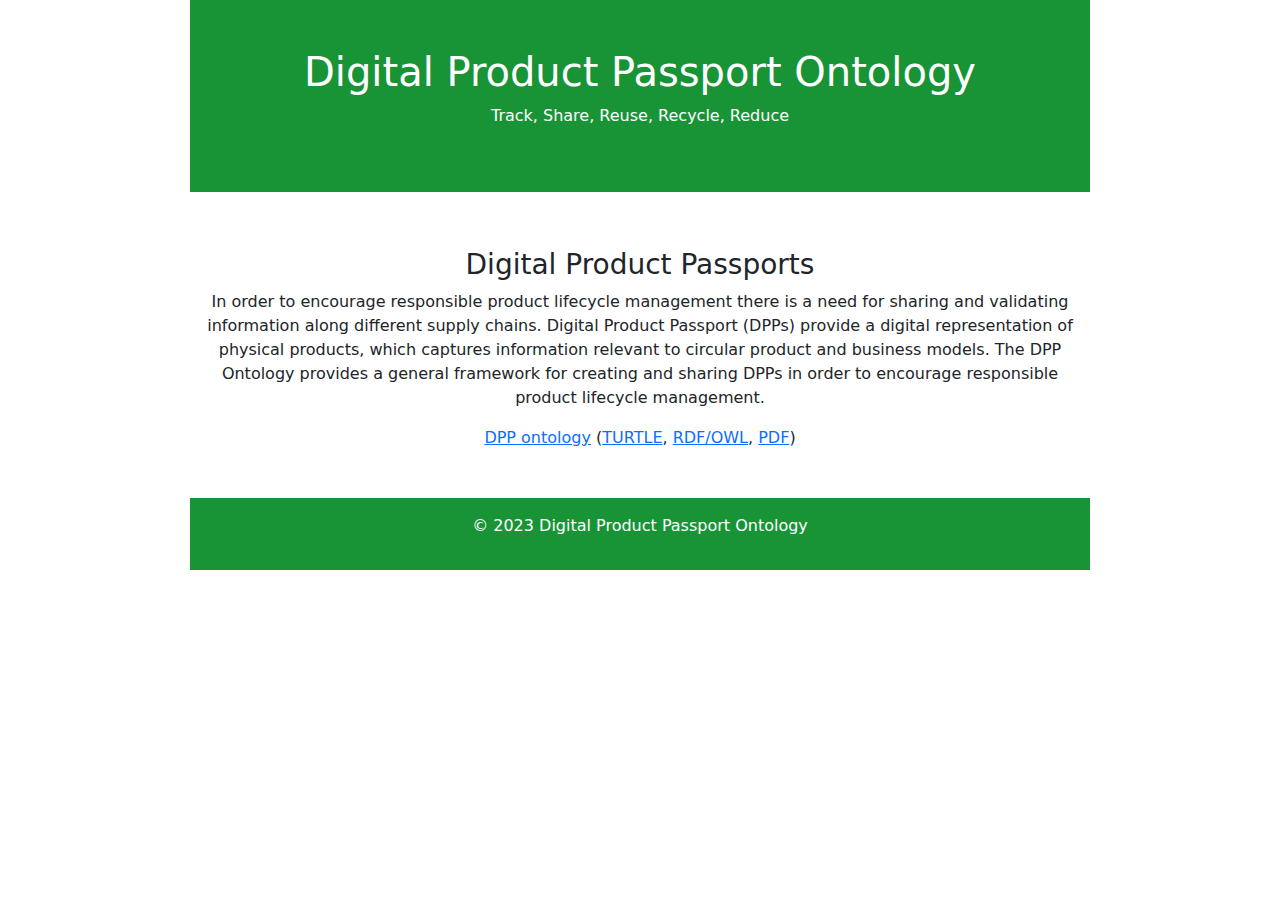
==== docs/index.html @ e33a9726 "update docs" ====
<!DOCTYPE html>
<html lang="en">

<head>
    <meta charset="UTF-8">
    <meta name="viewport" content="width=device-width, initial-scale=1.0">
    <title>Digital Product Passports</title>
    <link rel="stylesheet" href="https://cdn.jsdelivr.net/npm/bootstrap@5.3.0/dist/css/bootstrap.min.css">
    <link rel="stylesheet" href="css/styles.css">
</head>

<body>

    <section id="home" class="hero bg-green text-white text-center py-5">
        <div class="container">
            <h1>Digital Product Passport Ontology</h1>
            <p>Track, Share, Reuse, Recycle, Reduce</p>
        </div>
    </section>

    <section id="features" class="features text-center py-5">
        <div class="container">
            <h2></h2>
            <div class="row">
                <div class="d-flex justify-content-end">
                    <div>
                        <h3>Digital Product Passports</h3>
                        <p>
                            In order to encourage responsible product lifecycle management there is a need for sharing
                            and validating information along different supply chains.

                            Digital Product Passport (DPPs) provide a digital representation of physical products, which
                            captures information relevant to circular product and business models.

                            The DPP Ontology provides a general framework for creating and sharing DPPs in order to
                            encourage responsible product lifecycle management.
                        </p>

                        <div>
                            <a href="ontology/dpp/0.1/index.html">DPP ontology</a>
                            (<a href="ontology/dpp/0.1/dpp.ttl">TURTLE</a>,
                            <a href="ontology/dpp/0.1/dpp.rdf">RDF/OWL</a>,
                            <a href="ontology/dpp/0.1/dpp.pdf">PDF</a>)
                        </div>
                    </div>
                </div>
            </div>
        </div>
    </section>

    <footer class="bg-green text-white text-center py-3">
        <div class="container">
            <p>&copy; 2023 Digital Product Passport Ontology</p>
        </div>
    </footer>

    <script src="https://cdn.jsdelivr.net/npm/bootstrap@5.3.0/dist/js/bootstrap.bundle.min.js"></script>
</body>

</html>
---- docs/css/styles.css ----
body {
    max-width: 900px;
    margin: auto
}

.bg-green {
    background-color: #189437;
}
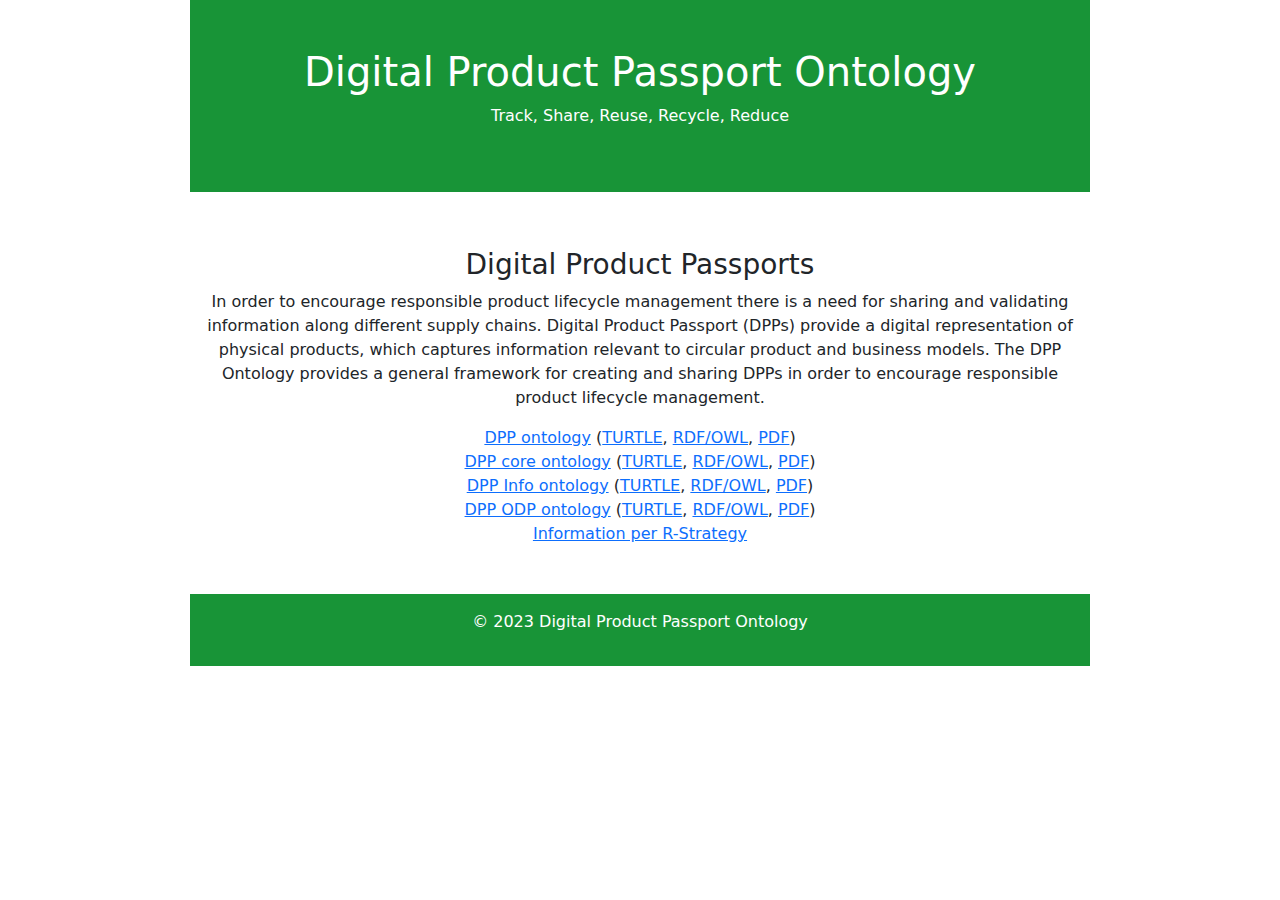
==== commit 4ea7c4e2: "update docs" ====
--- a/docs/index.html
+++ b/docs/index.html
@@ -42,6 +42,27 @@
                             <a href="ontology/dpp/0.1/dpp.rdf">RDF/OWL</a>,
                             <a href="ontology/dpp/0.1/dpp.pdf">PDF</a>)
                         </div>
+                        <div>
+                            <a href="ontology/dpp-core/0.1/index.html">DPP core ontology</a>
+                            (<a href="ontology/dpp-core/0.1/dpp-core.ttl">TURTLE</a>,
+                            <a href="ontology/dpp-core/0.1/dpp-core.rdf">RDF/OWL</a>,
+                            <a href="ontology/dpp-core/0.1/dpp-core.pdf">PDF</a>)
+                        </div>
+                        <div>
+                            <a href="ontology/dpp-info/0.1/index.html">DPP Info ontology</a>
+                            (<a href="ontology/dpp-info/0.1/dpp-info.ttl">TURTLE</a>,
+                            <a href="ontology/dpp-info/0.1/dpp-info.rdf">RDF/OWL</a>,
+                            <a href="ontology/dpp-info/0.1/dpp-info.pdf">PDF</a>)
+                        </div>
+                        <div>
+                            <a href="ontology/dpp-odp/0.1/index.html">DPP ODP ontology</a>
+                            (<a href="ontology/dpp-odp/0.1/dpp-odp.ttl">TURTLE</a>,
+                            <a href="ontology/dpp-odp/0.1/dpp-odp.rdf">RDF/OWL</a>,
+                            <a href="ontology/dpp-odp/0.1/dpp-odp.pdf">PDF</a>)
+                        </div>
+                        <div>
+                            <a href="pdf/Information_per_R-Strategy.pdf">Information per R-Strategy</a>
+                        </div>
                     </div>
                 </div>
             </div>
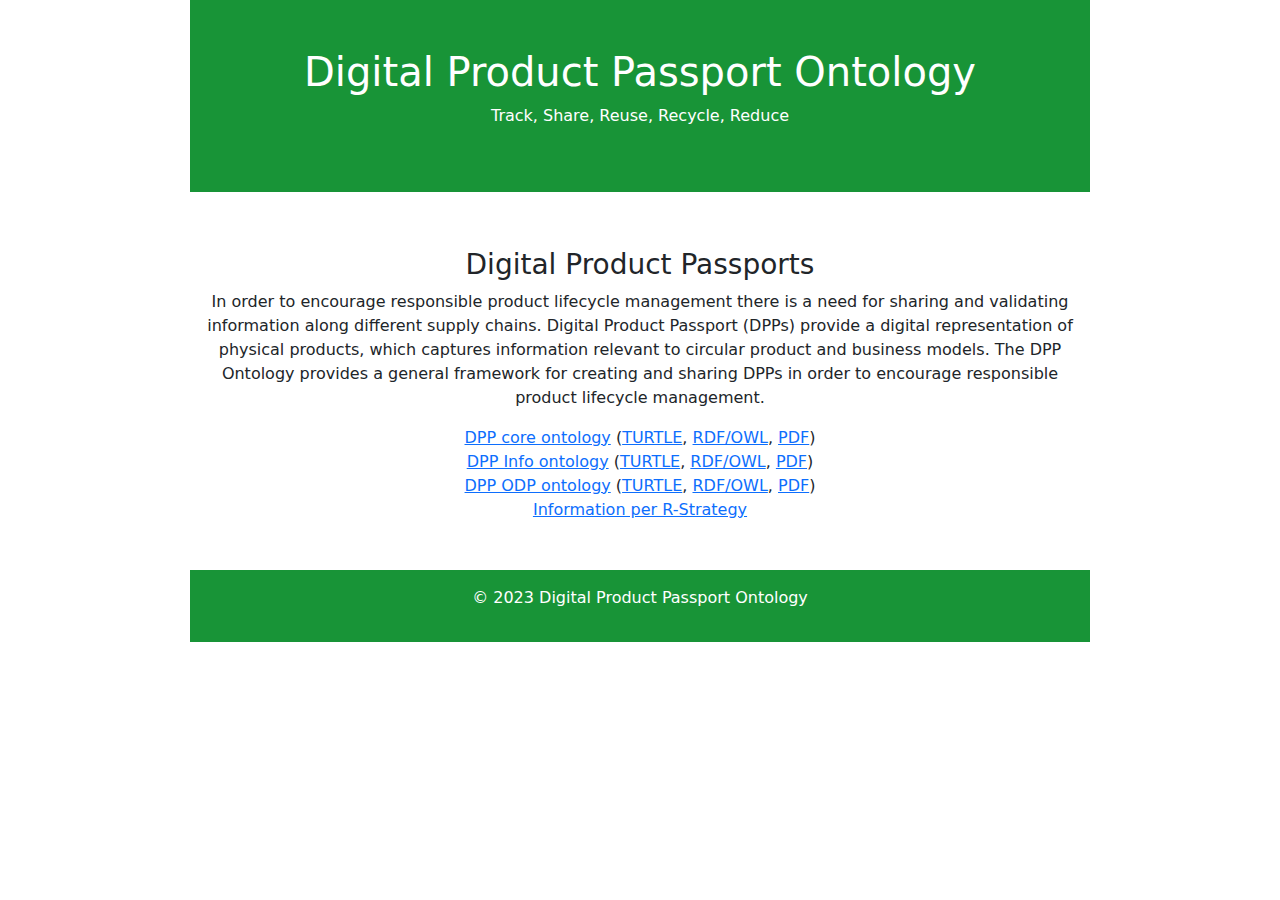
==== commit 90335a65: "update docs" ====
--- a/docs/index.html
+++ b/docs/index.html
@@ -35,13 +35,6 @@
                             The DPP Ontology provides a general framework for creating and sharing DPPs in order to
                             encourage responsible product lifecycle management.
                         </p>
-
-                        <div>
-                            <a href="ontology/dpp/0.1/index.html">DPP ontology</a>
-                            (<a href="ontology/dpp/0.1/dpp.ttl">TURTLE</a>,
-                            <a href="ontology/dpp/0.1/dpp.rdf">RDF/OWL</a>,
-                            <a href="ontology/dpp/0.1/dpp.pdf">PDF</a>)
-                        </div>
                         <div>
                             <a href="ontology/dpp-core/0.1/index.html">DPP core ontology</a>
                             (<a href="ontology/dpp-core/0.1/dpp-core.ttl">TURTLE</a>,
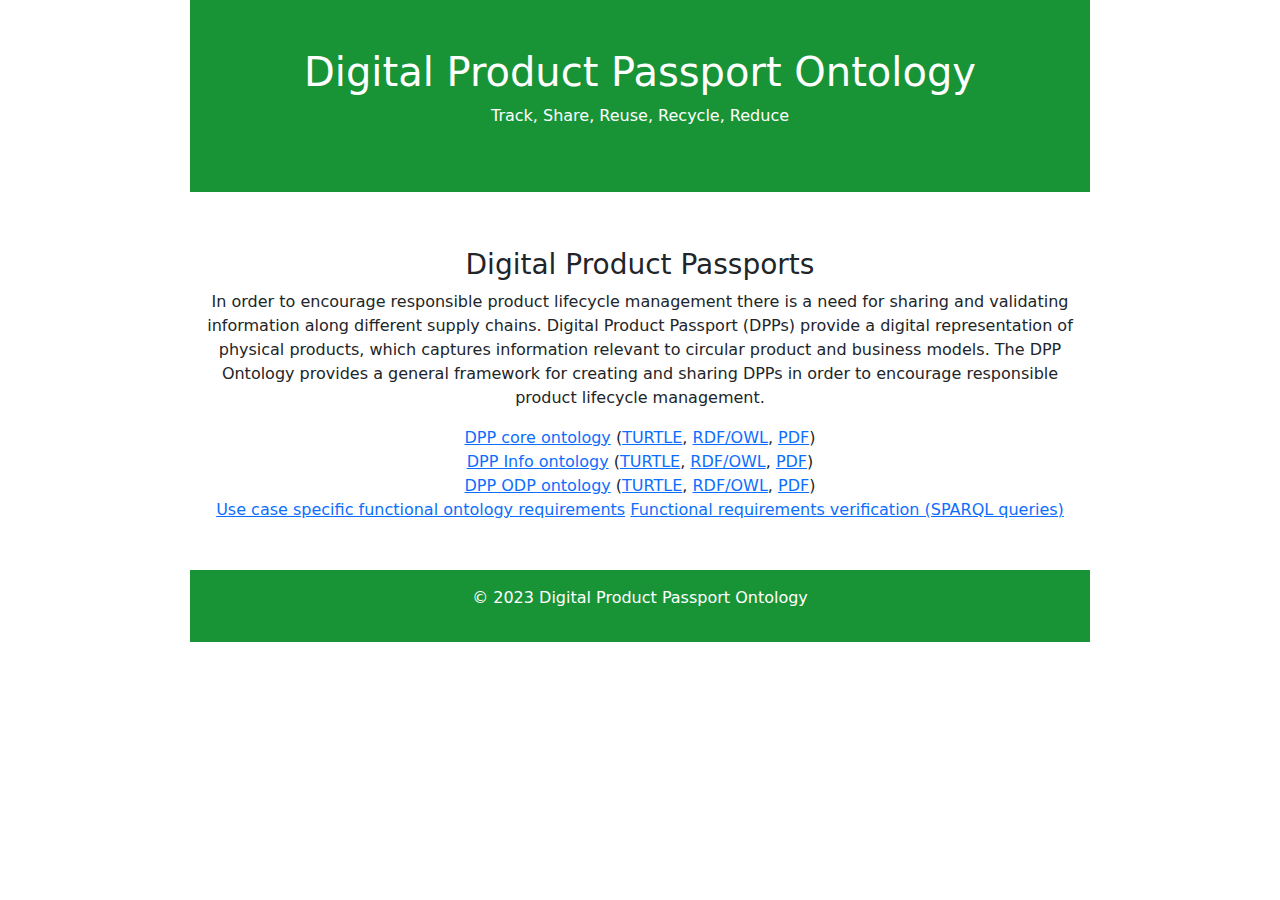
==== commit 521ceea9: "update docs" ====
--- a/docs/index.html
+++ b/docs/index.html
@@ -54,7 +54,8 @@
                             <a href="ontology/dpp-odp/0.1/dpp-odp.pdf">PDF</a>)
                         </div>
                         <div>
-                            <a href="pdf/Information_per_R-Strategy.pdf">Information per R-Strategy</a>
+                            <a href="pdf/Information_per_R-Strategy.pdf">Use case specific functional ontology requirements</a>
+                            <a href="pdf/OntologyStories_CQs_SparqlQueries.pdf">Functional requirements verification (SPARQL queries)</a>
                         </div>
                     </div>
                 </div>
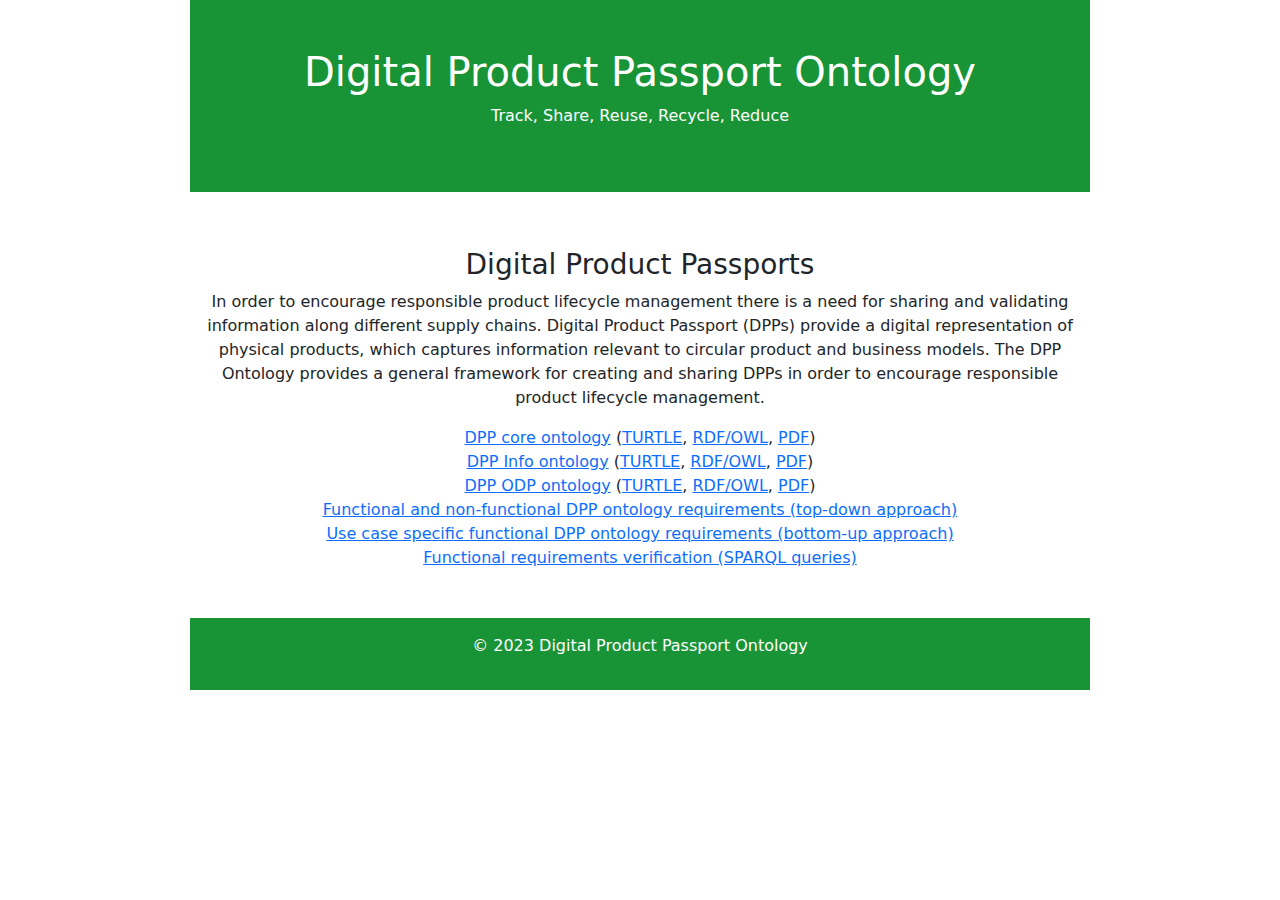
==== commit 46073949: "update docs" ====
--- a/docs/index.html
+++ b/docs/index.html
@@ -54,7 +54,12 @@
                             <a href="ontology/dpp-odp/0.1/dpp-odp.pdf">PDF</a>)
                         </div>
                         <div>
-                            <a href="pdf/Information_per_R-Strategy.pdf">Use case specific functional ontology requirements</a>
+                            <a href="pdf/Req_Analysis_Results_TopDown_Approach.pdf">Functional and non-functional DPP ontology requirements (top-down approach)</a>
+                        </div>
+                        <div>
+                            <a href="pdf/Information_per_R-Strategy.pdf">Use case specific functional DPP ontology requirements (bottom-up approach)</a>
+                        </div>
+                        <div>
                             <a href="pdf/OntologyStories_CQs_SparqlQueries.pdf">Functional requirements verification (SPARQL queries)</a>
                         </div>
                     </div>
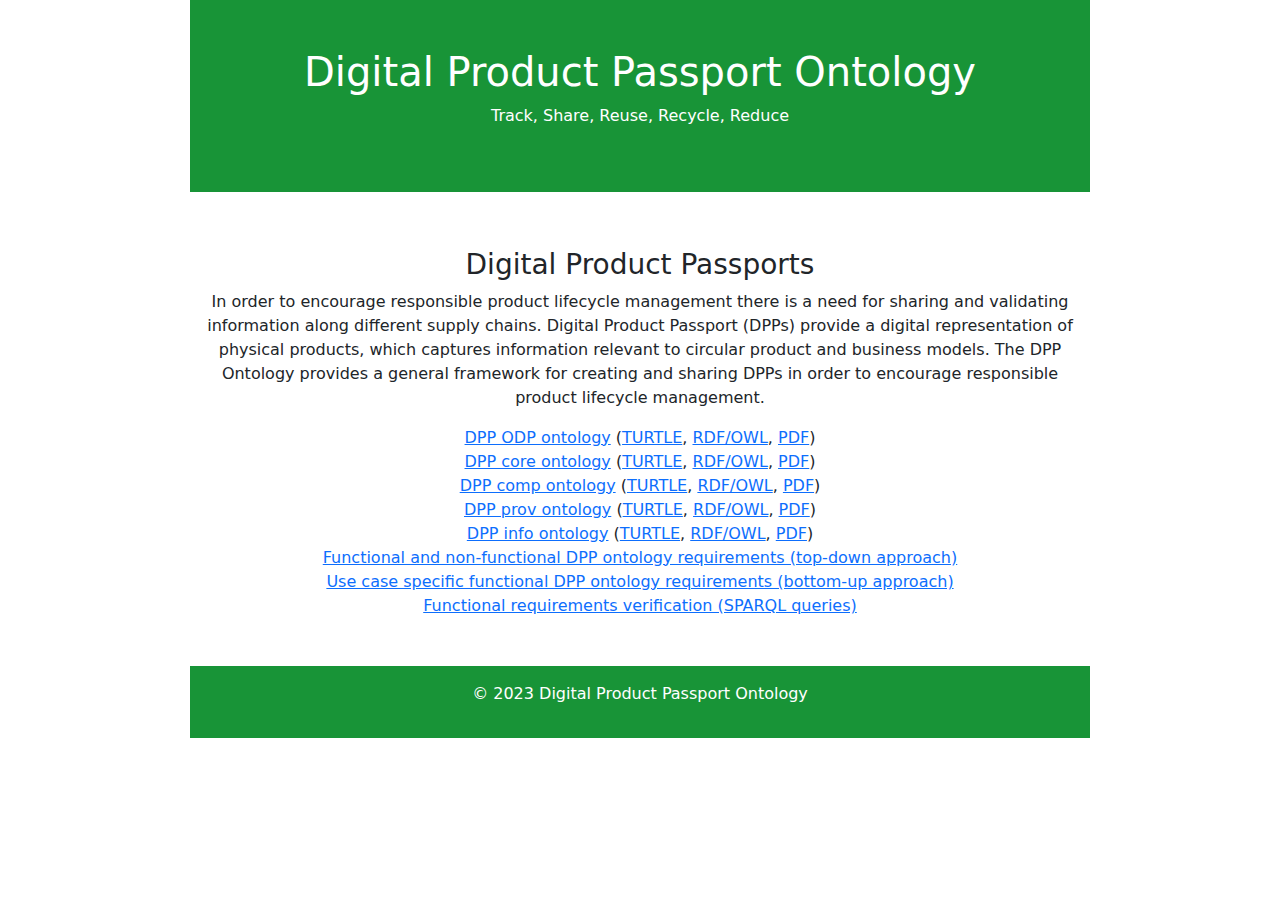
==== commit 8baf7b51: "update docs" ====
--- a/docs/index.html
+++ b/docs/index.html
@@ -36,22 +36,34 @@
                             encourage responsible product lifecycle management.
                         </p>
                         <div>
+                            <a href="ontology/dpp-odp/0.1/index.html">DPP ODP ontology</a>
+                            (<a href="ontology/dpp-odp/0.1/dpp-odp.ttl">TURTLE</a>,
+                            <a href="ontology/dpp-odp/0.1/dpp-odp.rdf">RDF/OWL</a>,
+                            <a href="ontology/dpp-odp/0.1/dpp-odp.pdf">PDF</a>)
+                        </div>
+                        <div>
                             <a href="ontology/dpp-core/0.1/index.html">DPP core ontology</a>
                             (<a href="ontology/dpp-core/0.1/dpp-core.ttl">TURTLE</a>,
                             <a href="ontology/dpp-core/0.1/dpp-core.rdf">RDF/OWL</a>,
                             <a href="ontology/dpp-core/0.1/dpp-core.pdf">PDF</a>)
                         </div>
                         <div>
-                            <a href="ontology/dpp-info/0.1/index.html">DPP Info ontology</a>
+                            <a href="ontology/dpp-comp/0.1/index.html">DPP comp ontology</a>
+                            (<a href="ontology/dpp-comp/0.1/dpp-comp.ttl">TURTLE</a>,
+                            <a href="ontology/dpp-comp/0.1/dpp-comp.rdf">RDF/OWL</a>,
+                            <a href="ontology/dpp-comp/0.1/dpp-comp.pdf">PDF</a>)
+                        </div>
+                        <div>
+                            <a href="ontology/dpp-prov/0.1/index.html">DPP prov ontology</a>
+                            (<a href="ontology/dpp-prov/0.1/dpp-prov.ttl">TURTLE</a>,
+                            <a href="ontology/dpp-prov/0.1/dpp-prov.rdf">RDF/OWL</a>,
+                            <a href="ontology/dpp-prov/0.1/dpp-prov.pdf">PDF</a>)
+                        </div>
+                        <div>
+                            <a href="ontology/dpp-info/0.1/index.html">DPP info ontology</a>
                             (<a href="ontology/dpp-info/0.1/dpp-info.ttl">TURTLE</a>,
                             <a href="ontology/dpp-info/0.1/dpp-info.rdf">RDF/OWL</a>,
                             <a href="ontology/dpp-info/0.1/dpp-info.pdf">PDF</a>)
-                        </div>
-                        <div>
-                            <a href="ontology/dpp-odp/0.1/index.html">DPP ODP ontology</a>
-                            (<a href="ontology/dpp-odp/0.1/dpp-odp.ttl">TURTLE</a>,
-                            <a href="ontology/dpp-odp/0.1/dpp-odp.rdf">RDF/OWL</a>,
-                            <a href="ontology/dpp-odp/0.1/dpp-odp.pdf">PDF</a>)
                         </div>
                         <div>
                             <a href="pdf/Req_Analysis_Results_TopDown_Approach.pdf">Functional and non-functional DPP ontology requirements (top-down approach)</a>
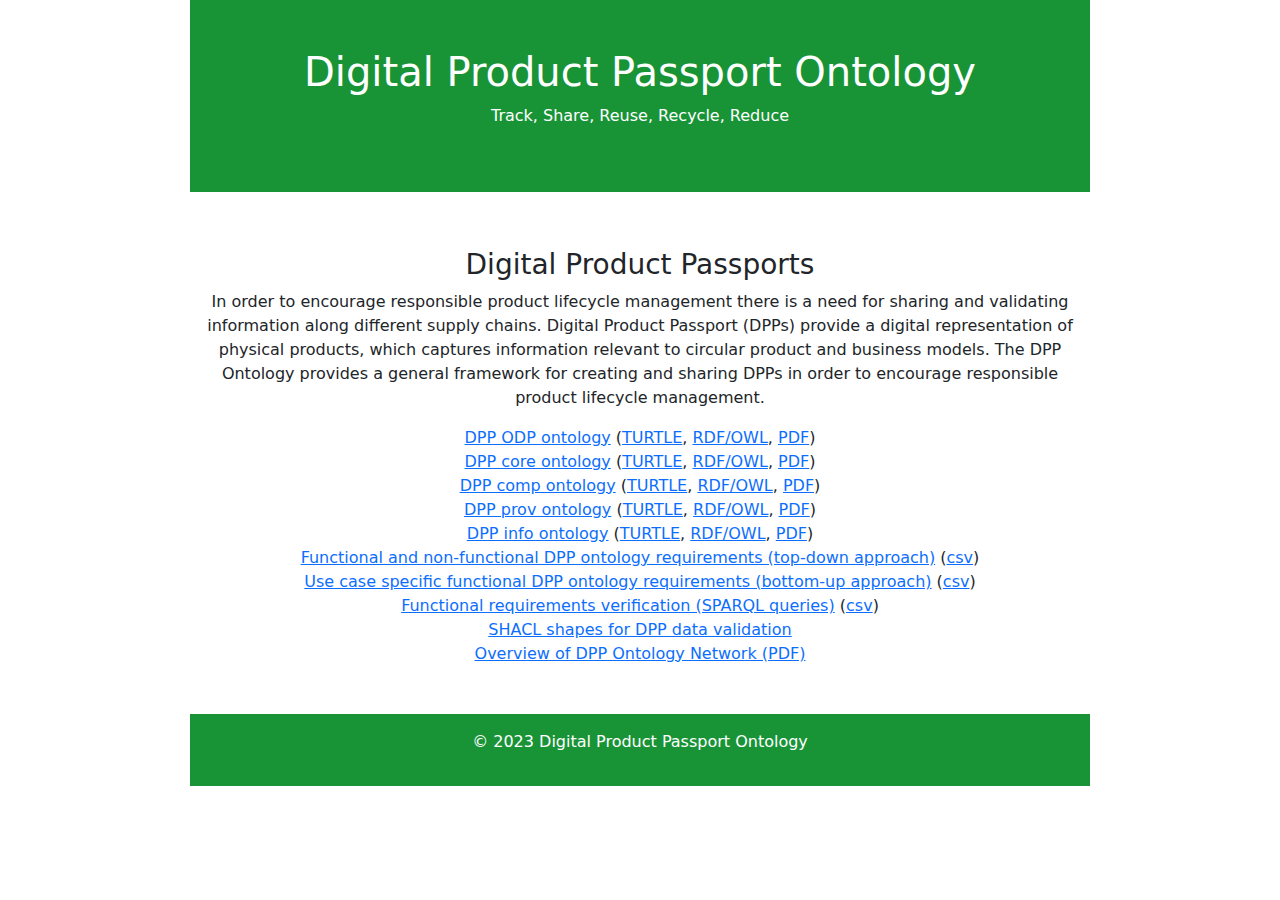
==== commit 2e42804e: "update docs" ====
--- a/docs/index.html
+++ b/docs/index.html
@@ -67,12 +67,21 @@
                         </div>
                         <div>
                             <a href="pdf/Req_Analysis_Results_TopDown_Approach.pdf">Functional and non-functional DPP ontology requirements (top-down approach)</a>
+                            (<a href="csv/Req_Analysis_Results_TopDown_Approach.csv">csv</a>)
                         </div>
                         <div>
-                            <a href="pdf/Information_per_R-Strategy.pdf">Use case specific functional DPP ontology requirements (bottom-up approach)</a>
+                            <a href="pdf/Use_case_specific_functional_requirements.pdf">Use case specific functional DPP ontology requirements (bottom-up approach)</a>
+                            (<a href="csv/Use_case_specific_functional_requirements.csv">csv</a>)
                         </div>
                         <div>
                             <a href="pdf/OntologyStories_CQs_SparqlQueries.pdf">Functional requirements verification (SPARQL queries)</a>
+                            (<a href="csv/OntologyStories_CQs_SparqlQueries .csv">csv</a>)
+                        </div>
+                        <div>
+                            <a href="https://github.com/LiUSemWeb/DPPO/tree/dev/shacl">SHACL shapes for DPP data validation</a>
+                        </div>
+                        <div>
+                            <a href="pdf/DPP_Ontology_Network.pdf">Overview of DPP Ontology Network (PDF)</a>
                         </div>
                     </div>
                 </div>
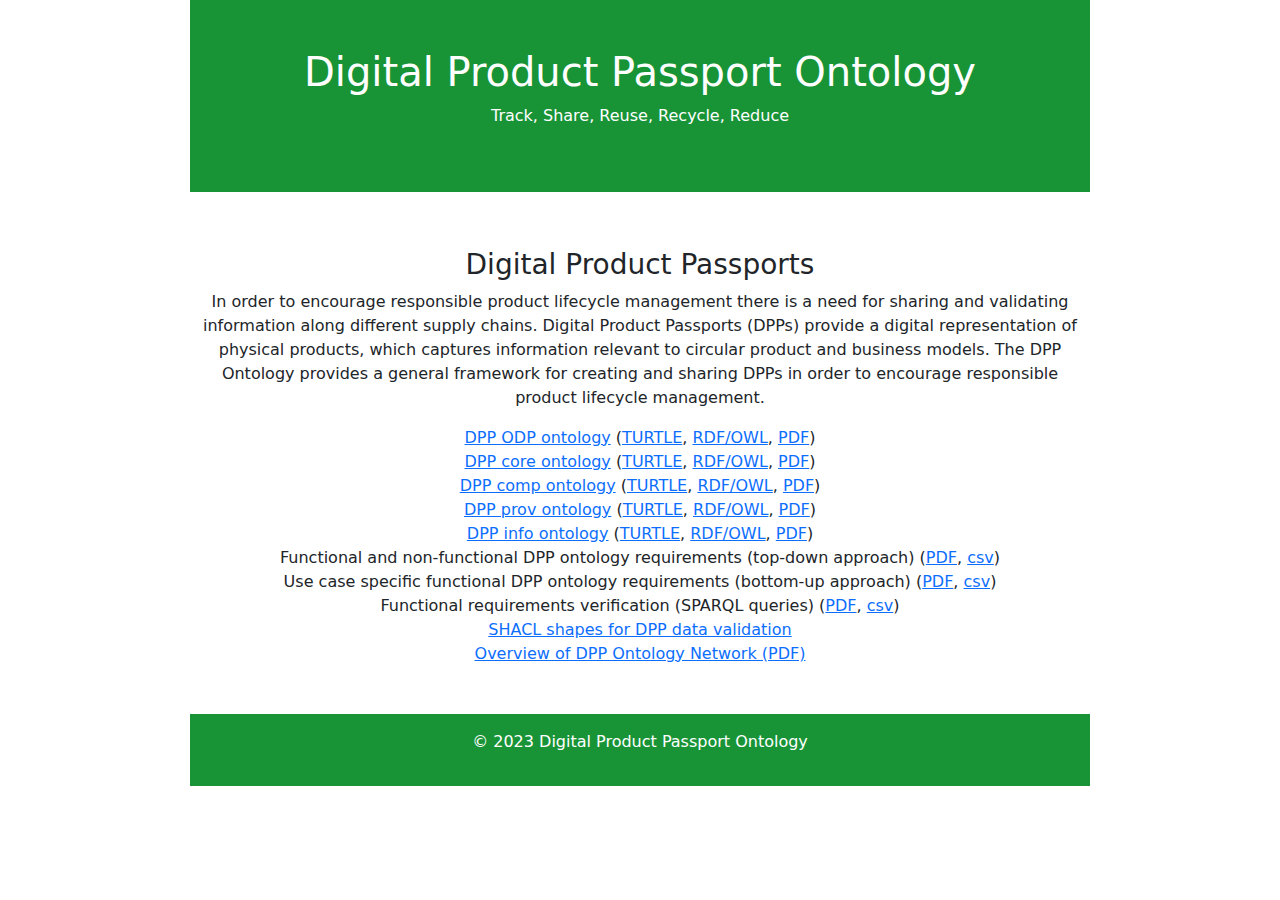
==== commit 19fc7857: "update docs" ====
--- a/docs/index.html
+++ b/docs/index.html
@@ -29,7 +29,7 @@
                             In order to encourage responsible product lifecycle management there is a need for sharing
                             and validating information along different supply chains.
 
-                            Digital Product Passport (DPPs) provide a digital representation of physical products, which
+                            Digital Product Passports (DPPs) provide a digital representation of physical products, which
                             captures information relevant to circular product and business models.
 
                             The DPP Ontology provides a general framework for creating and sharing DPPs in order to
@@ -66,16 +66,19 @@
                             <a href="ontology/dpp-info/0.1/dpp-info.pdf">PDF</a>)
                         </div>
                         <div>
-                            <a href="pdf/Req_Analysis_Results_TopDown_Approach.pdf">Functional and non-functional DPP ontology requirements (top-down approach)</a>
-                            (<a href="csv/Req_Analysis_Results_TopDown_Approach.csv">csv</a>)
+                            Functional and non-functional DPP ontology requirements (top-down approach)
+                            (<a href="pdf/Req_Analysis_Results_TopDown_Approach.pdf">PDF</a>,
+                            <a href="csv/Req_Analysis_Results_TopDown_Approach.csv">csv</a>)
                         </div>
                         <div>
-                            <a href="pdf/Use_case_specific_functional_requirements.pdf">Use case specific functional DPP ontology requirements (bottom-up approach)</a>
-                            (<a href="csv/Use_case_specific_functional_requirements.csv">csv</a>)
+                            Use case specific functional DPP ontology requirements (bottom-up approach)
+                            (<a href="pdf/Use_case_specific_functional_requirements.pdf">PDF</a>,
+                            <a href="csv/Use_case_specific_functional_requirements.csv">csv</a>)
                         </div>
                         <div>
-                            <a href="pdf/OntologyStories_CQs_SparqlQueries.pdf">Functional requirements verification (SPARQL queries)</a>
-                            (<a href="csv/OntologyStories_CQs_SparqlQueries .csv">csv</a>)
+                            Functional requirements verification (SPARQL queries)
+                            (<a href="pdf/OntologyStories_CQs_SparqlQueries.pdf">PDF</a>,
+                            <a href="csv/OntologyStories_CQs_SparqlQueries .csv">csv</a>)
                         </div>
                         <div>
                             <a href="https://github.com/LiUSemWeb/DPPO/tree/dev/shacl">SHACL shapes for DPP data validation</a>
